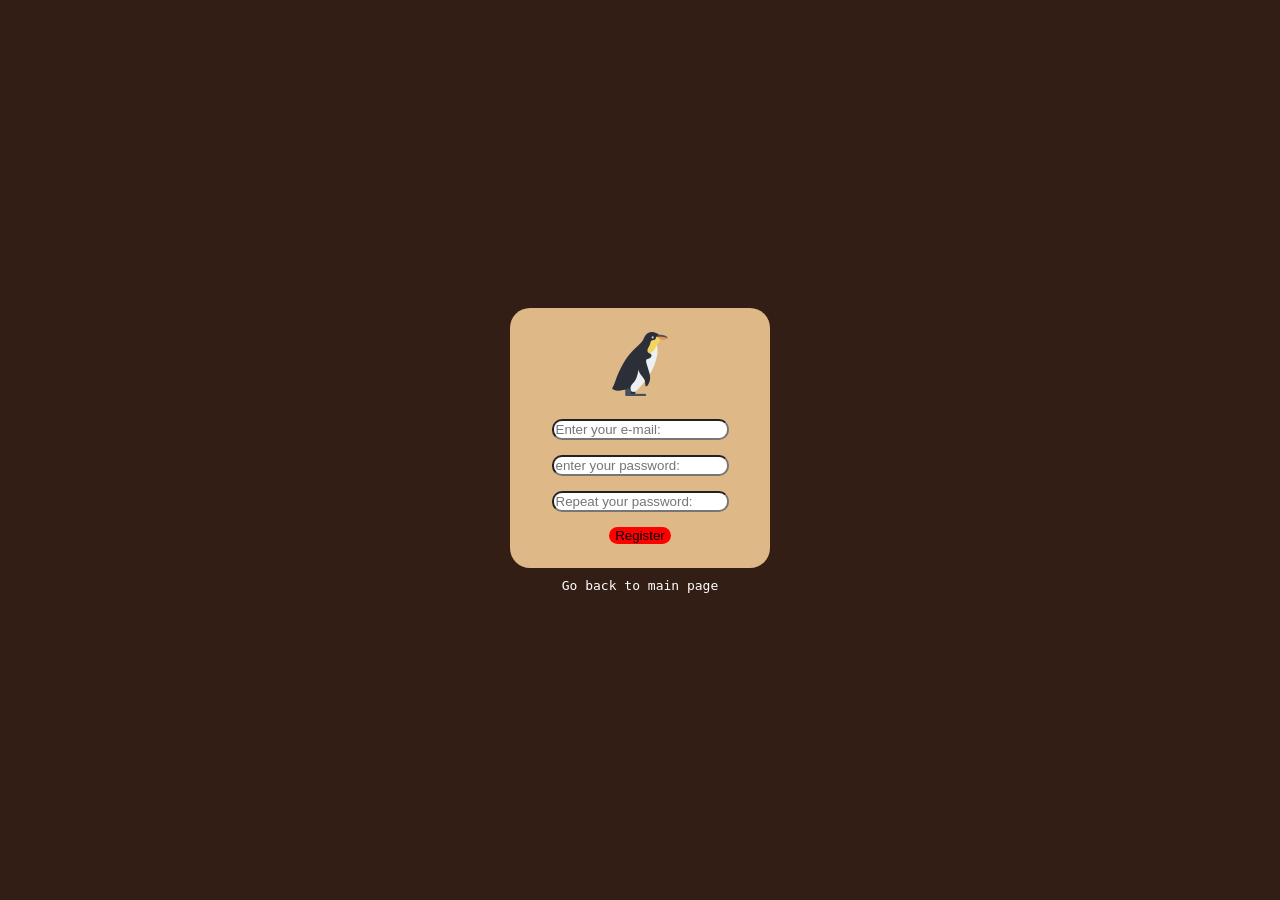
==== register.html @ cb8f9b09 "Login and Register page with picture of prenguin." ====
<!DOCTYPE html>
<html lang="en">
    <head>

        <meta charset="UTF-8">
        <meta name="viewport" content="width=device-width, initial-scale=1.0">
        <title>Pingo | Register Page</title>

        <link rel="stylesheet" href="style.css">

    </head>

    <body>
        <div class="container">
            
            <div class="login">
                <a href="#"><img src="penguin.png" alt=""></a>
                <input type="text" placeholder="Enter your e-mail:">
                <input type="password" placeholder="enter your password:">
                <input type="password" placeholder="Repeat your password:">
                <button>Register</button>
            </div>

            <a  id="user" href="index.html">Go back to main page</a>

        </div>

        
    </body>
</html>
---- style.css ----
body {
    margin: 0;
    font-family: monospace;
}

.container {
    height: 100vh;
    background-color: rgb(50,30, 20);
    
    display: flex;
    flex-direction: column;
    justify-content: center;
    align-items: center;
}

.login {
    background-color: burlywood;
    height: 260px;
    width: 260px;
    box-sizing: border-box;

    border-radius: 20px;

    display: flex;
    flex-direction: column;
    justify-content: center;
    align-items: center;

}

img {
    height: 64px;
    margin-bottom: 20px;
}

input {
    margin-bottom: 15px;
    border-radius: 10px;
    color:rgb(50,30, 20);
    
}

button {
    background-color: red;
    border-radius: 10px;
    border-style: hidden;
}

#user {
    color: white;
    margin-top: 10px;
    text-decoration: none;

}

#user:hover {
    color: rgb(100, 100, 100);
}
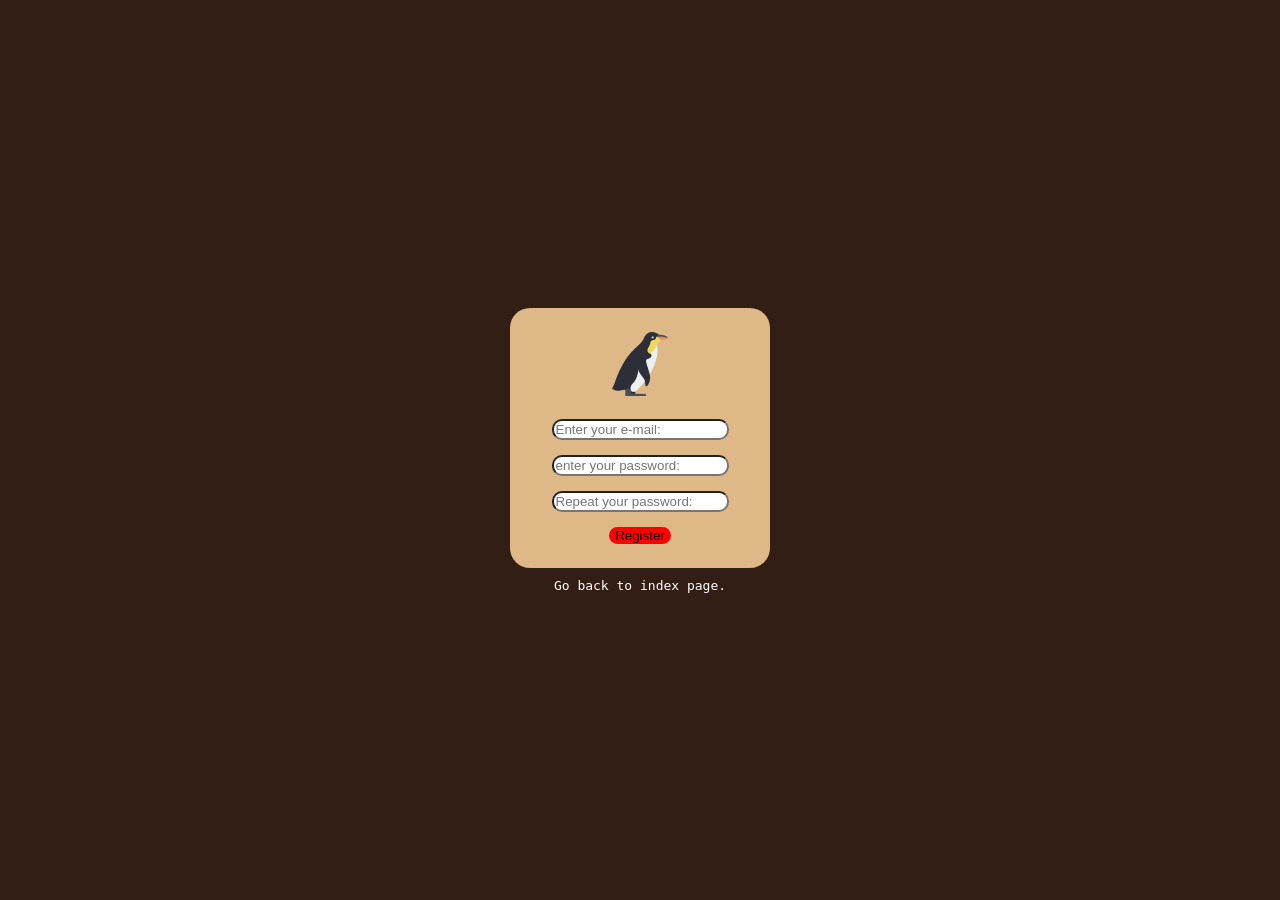
==== commit 4aa8e85a: "2nd commit." ====
--- a/register.html
+++ b/register.html
@@ -21,7 +21,7 @@
                 <button>Register</button>
             </div>
 
-            <a  id="user" href="index.html">Go back to main page</a>
+            <a  id="user" href="index.html">Go back to index page.</a>
 
         </div>
 
